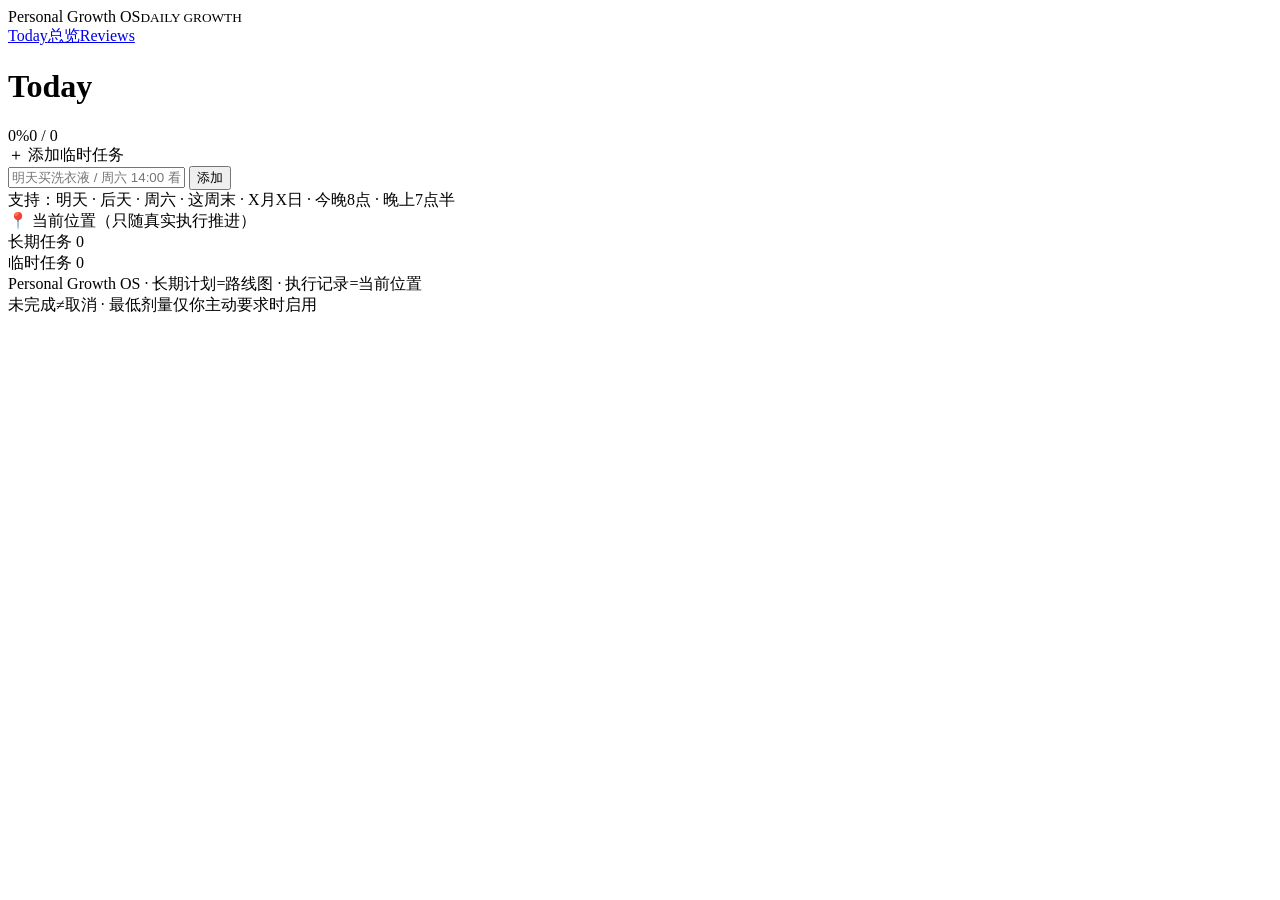
==== index.html @ 8c991cef "Add files via upload" ====
<!DOCTYPE html>
<html lang="zh-CN">
<head>
<meta charset="UTF-8">
<meta name="viewport" content="width=device-width,initial-scale=1.0,viewport-fit=cover">
<title>Today · Personal Growth OS</title>
<link rel="stylesheet" href="/static/style.css">
<link rel="manifest" href="/static/manifest.webmanifest">
<meta name="theme-color" content="#111827">
<link rel="apple-touch-icon" href="/static/icon-192.png">

<style>
@keyframes pop{0%{transform:translate(-50%,-50%) scale(.5);opacity:0}60%{transform:translate(-50%,-50%) scale(1.08)}100%{transform:translate(-50%,-50%) scale(1);opacity:1}}
</style>
</head>
<body>
<nav class="nav">
  <div class="logo">Personal Growth OS<small>DAILY GROWTH</small></div>
  <div class="tabs"><a href="/" class="on">Today</a><a href="/overview">总览</a><a href="/reviews">Reviews</a></div>
</nav>

<!-- 主界面（免登录，直接使用） -->
<div id="mainView" class="app">
  <div class="hero">
    <div class="date" id="dateStr"></div>
    <h1>Today</h1>
    <div class="bar"><i id="bar" style="width:0%"></i></div>
    <div class="pct"><span id="pct">0%</span><span id="cnt">0 / 0</span></div>
    <div class="nextup" id="nextup" style="display:none"></div>
  </div>

  <div class="addbox">
    <div class="label">＋ 添加临时任务</div>
    <div class="row">
      <input id="nlInput" placeholder="明天买洗衣液 / 周六 14:00 看房 / 周五之前改简历" autocomplete="off">
      <button onclick="addTask()">添加</button>
    </div>
    <div class="hint">支持：明天 · 后天 · 周六 · 这周末 · X月X日 · 今晚8点 · 晚上7点半</div>
  </div>

  <div class="where">
    <div class="wt">📍 当前位置（只随真实执行推进）</div>
    <div id="where"></div>
  </div>

  <div class="sec-title">长期任务 <span class="n" id="nLong">0</span></div>
  <div id="longTasks"></div>
  <div class="sec-title">临时任务 <span class="n" id="nTemp">0</span></div>
  <div id="tempTasks"></div>

  <footer>Personal Growth OS · 长期计划=路线图 · 执行记录=当前位置<br>未完成≠取消 · 最低剂量仅你主动要求时启用</footer>
</div>
<div class="toast" id="toast"></div>

<script>
const $=id=>document.getElementById(id);
const ST={pending:'⬜未开始',in_progress:'🟡进行中',completed:'✅已完成',postponed:'⏸️延期'};
const toast=m=>{const t=$('toast');t.textContent=m;t.classList.add('show');setTimeout(()=>t.classList.remove('show'),2500)};
const esc=s=>(s??'').toString().replace(/[&<>"]/g,c=>({'&':'&amp;','<':'&lt;','>':'&gt;','"':'&quot;'}[c]));

load();

async function load(){
  const r=await fetch('/api/today');const d=await r.json();
  window.__today=d.date;
  $('dateStr').textContent=fmtDate(d.date);
  $('bar').style.width=d.progress.pct+'%';
  $('pct').textContent=d.progress.pct+'% 今日进度';
  $('cnt').textContent=`${d.progress.done} / ${d.progress.total} 已完成`;
  const nu=d.nextup;
  $('nextup').style.display=nu?'':'none';
  if(nu)$('nextup').innerHTML='▸ 下一项：<b>'+esc(nu.title)+'</b>'+(nu.duration?' · 预计 '+nu.duration:'');

  $('where').innerHTML=d.plans.map(p=>{
    const hasPos = p.cur_week!=null||p.cur_topic||p.cur_unit;
    let pos=[];
    if(p.cur_week!=null)pos.push(p.id==='english'?'主题周'+p.cur_week:'Week '+p.cur_week);
    if(p.cur_day!=null)pos.push('Day '+p.cur_day);
    let line=pos.join(' · ');
    const f=p.cur_topic||p.cur_unit;if(f)line+=' —— '+esc(f);
    const cp=p.next_cp?`<div class="wr"><b>检查点</b><span>${esc(p.next_cp)}</span></div>`:'';
    // 日期区间 + 剩余天数
    let periodHtml='';
    const per=p.period;
    if(per&&per.end){
      const short=(s)=>s?s.slice(5):'';
      periodHtml=`<div class="wr"><b>周期</b><span>${short(per.start)} ~ ${short(per.end)} · 还剩 <b style="color:#fbbf24">${per.remaining}</b> 天</span></div>`;
    }
    if(!hasPos&&!periodHtml)return '';
    return `<div class="wr"><b>${esc(p.name)}</b><span>${line||'进行中'}</span></div>`+periodHtml+cp;
  }).join('')||'<div class="wr"><span>暂无进度</span></div>';

  const long=d.tasks.filter(t=>t.type==='long_term'),temp=d.tasks.filter(t=>t.type==='temporary');
  $('nLong').textContent=long.length;$('nTemp').textContent=temp.length;
  $('longTasks').innerHTML=long.map(t=>card(t)).join('')||'<div class="empty">今日无长期任务</div>';
  $('tempTasks').innerHTML=temp.map(t=>card(t)).join('')||'<div class="empty">暂无临时任务</div>';
  if(d.progress.total>0&&d.progress.done===d.progress.total)celebrate();
}

function card(t){
  // 今日
  const td=window.__today;
  // 状态标签
  const chips=[`<span class="st ${t.status}">${ST[t.status]}</span>`];
  if(t.plan_id)chips.push(`<span class="chip plan">${t.plan_id}</span>`);
  if(t.priority==='high')chips.push('<span class="chip warn">优先·检查点</span>');
  if(t.duration)chips.push(`<span class="chip">${t.duration}</span>`);
  if(t.scheduled)chips.push(`<span class="chip time">${t.scheduled}</span>`);
  if(t.due_date)chips.push(`<span class="chip due">截止 ${t.due_date}</span>`);
  if(t.level==='minimum')chips.push('<span class="chip lvl">🟡最低剂量</span>');
  // 红绿 + 数字
  let stateTag='';
  const doneCss = t.status==='completed';
  if(doneCss){
    const cd = t.completed_at ? t.completed_at.slice(0,10) : '';
    stateTag=`<span class="chip doneTag">✅ ${cd||'已完成'}</span>`;
  }else{
    // 计算拖了几天（原定日期到今天）
    let days=0;
    if(t.task_date&&td){
      const dd=new Date(t.task_date+'T00:00:00');
      const tt=new Date(td+'T00:00:00');
      days=Math.round((tt-dd)/86400000);
    }
    if(days<0)days=0;
    stateTag=days>0 ? `<span class="chip lateTag">🔴 已拖 ${days} 天</span>`
                     : `<span class="chip dueTag">今日待办</span>`;
  }
  chips.push(stateTag);
  let ops='';
  if(t.status==='pending')ops=`<button class="btn p" onclick="op('${t.id}','in_progress')">开始做</button><button class="btn g" onclick="op('${t.id}','completed')">完成</button><button class="btn w" onclick="op('${t.id}','postponed')">推迟</button>`;
  else if(t.status==='in_progress')ops=`<button class="btn g" onclick="op('${t.id}','completed')">完成</button><button class="btn w" onclick="op('${t.id}','postponed')">推迟</button>`;
  else if(t.status==='postponed')ops=`<button class="btn p" onclick="op('${t.id}','pending')">重新入队</button>`;
  if(t.status==='completed')ops=`<button class="btn" onclick="op('${t.id}','pending')">撤销完成</button>`;
  const borderCss = doneCss ? 'done' : (t.status==='postponed'?'late':'');
  return `<div class="task ${borderCss}"><div class="tt">${esc(t.title)}</div><div class="tm">${chips.join('')}</div>${t.notes?`<div class="tn">${esc(t.notes)}</div>`:''}<div class="ops">${ops}</div></div>`;
}

async function op(id,status){
  const r=await fetch(`/api/tasks/${id}/status`,{method:'POST',headers:{'Content-Type':'application/json'},body:JSON.stringify({status})});
  const d=await r.json();
  if(d.advanced)toast('✓ 已完成 · 当前位置已前移（明天从这里继续）');
  else toast('✓ 已更新');
  load();
}

async function addTask(){
  const v=$('nlInput').value.trim();if(!v)return;
  const r=await fetch('/api/task',{method:'POST',headers:{'Content-Type':'application/json'},body:JSON.stringify({text:v})});
  const d=await r.json();
  if(d.ok){const t=d.task;toast(`✓ 已添加：${t.title} ${t.task_date}`);$('nlInput').value='';load()}
  else toast('添加失败');
}
$('nlInput').addEventListener('keydown',e=>{if(e.key==='Enter')addTask()});

function fmtDate(s){const d=new Date(s+'T00:00:00');return `${d.getMonth()+1}月${d.getDate()}日 · 周${'日一二三四五六'[d.getDay()]}`}

/* ===== 🎉 全部完成庆祝特效 ===== */
const CHEERS=['该做的都落地了，剩下的时间理直气壮地休息','100% 完成率，这就是复利的样子','你今天赢过了昨天的自己','又向 IELTS 6.5 和 FAE 走近了一步','坚持的人不多，今天你是其中之一'];
function celebrate(){
  const cv=document.createElement('canvas');
  cv.width=innerWidth;cv.height=innerHeight;
  cv.style.cssText='position:fixed;inset:0;pointer-events:none;z-index:999';
  document.body.appendChild(cv);
  const cx=cv.getContext('2d');
  const colors=['#f7b731','#eb3b5a','#3867d6','#20bf6b','#8854d0','#fd9644'];
  const P=[];
  for(let i=0;i<130;i++)P.push({x:Math.random()*cv.width,y:-20-Math.random()*cv.height*.6,
    w:5+Math.random()*7,h:8+Math.random()*9,c:colors[i%colors.length],
    vy:2+Math.random()*3,vx:-1.5+Math.random()*3,r:Math.random()*Math.PI,vr:-.12+Math.random()*.24});
  const t0=performance.now();
  (function tick(t){
    cx.clearRect(0,0,cv.width,cv.height);
    P.forEach(p=>{p.x+=p.vx;p.y+=p.vy;p.vy+=.025;p.r+=p.vr;
      cx.save();cx.translate(p.x,p.y);cx.rotate(p.r);cx.fillStyle=p.c;
      cx.fillRect(-p.w/2,-p.h/2,p.w,p.h);cx.restore()});
    if(t-t0<4500)requestAnimationFrame(tick);else cv.remove();
  })(t0);
  const b=document.createElement('div');
  b.style.cssText='position:fixed;left:50%;top:36%;transform:translate(-50%,-50%);z-index:1000;background:linear-gradient(135deg,#111827,#1f2937);color:#fff;padding:24px 30px;border-radius:18px;text-align:center;box-shadow:0 12px 44px rgba(0,0,0,.45);animation:pop .55s;max-width:86vw;border:1px solid rgba(251,191,36,.4)';
  b.innerHTML='<div style="font-size:36px">🎉🏆</div>'
    +'<div style="font-size:21px;font-weight:800;color:#fbbf24;margin:8px 0 6px">今日全部完成！</div>'
    +'<div style="font-size:14px;color:#9ca3af;line-height:1.5">'+CHEERS[Math.floor(Math.random()*CHEERS.length)]+'</div>';
  document.body.appendChild(b);
  setTimeout(()=>{b.style.transition='opacity .7s';b.style.opacity=0;setTimeout(()=>b.remove(),750)},3800);
}
</script>
</body>
</html>
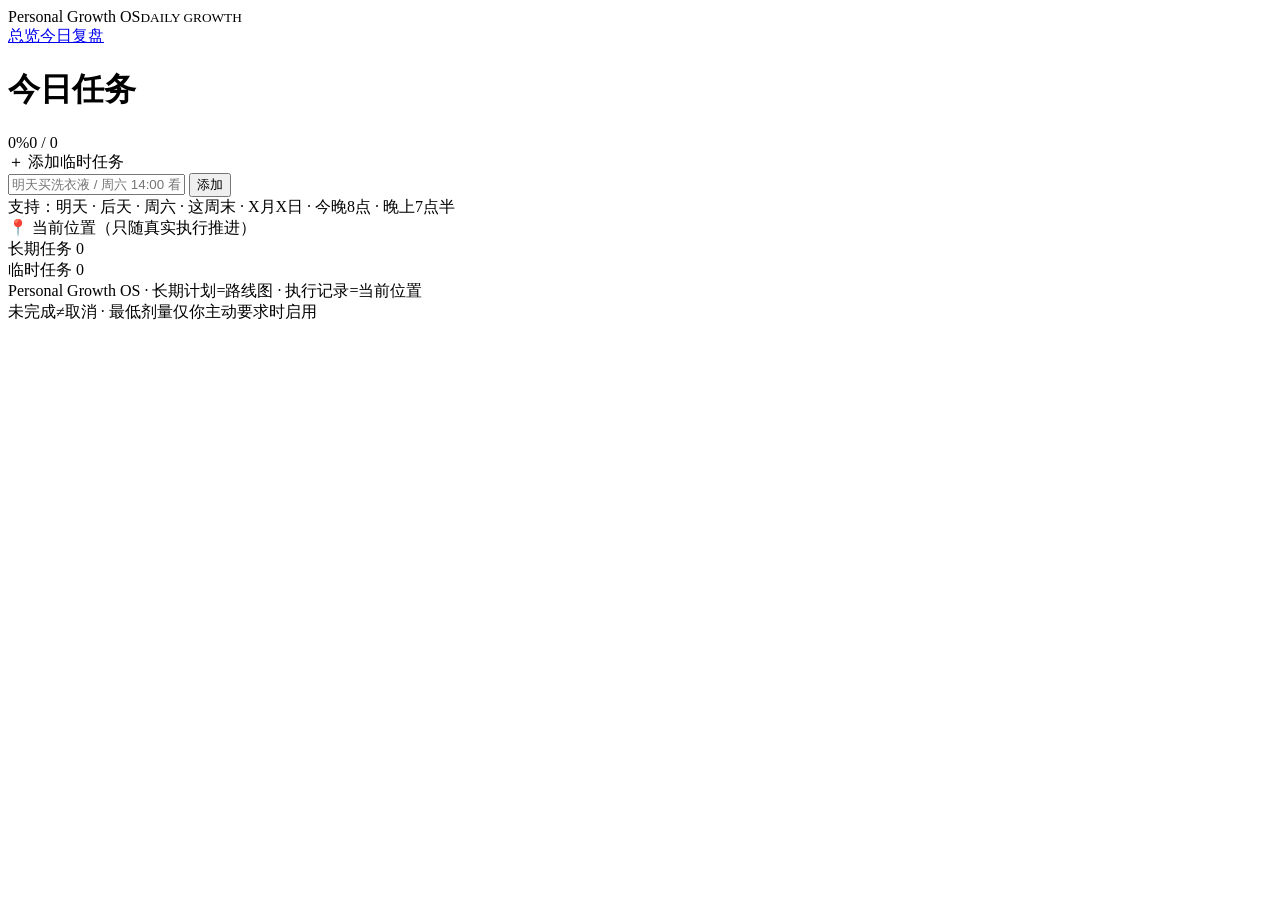
==== commit 4a16d552: "v5.1: deploy correct preview version (Chinese tabs, working overview, heatmap fix, ntfy workbuddynew" ====
--- a/index.html
+++ b/index.html
@@ -16,14 +16,14 @@
 <body>
 <nav class="nav">
   <div class="logo">Personal Growth OS<small>DAILY GROWTH</small></div>
-  <div class="tabs"><a href="/" class="on">Today</a><a href="/overview">总览</a><a href="/reviews">Reviews</a></div>
+  <div class="tabs"><a href="/overview">总览</a><a href="/" class="on">今日</a><a href="/reviews">复盘</a></div>
 </nav>
 
 <!-- 主界面（免登录，直接使用） -->
 <div id="mainView" class="app">
   <div class="hero">
     <div class="date" id="dateStr"></div>
-    <h1>Today</h1>
+    <h1>今日任务</h1>
     <div class="bar"><i id="bar" style="width:0%"></i></div>
     <div class="pct"><span id="pct">0%</span><span id="cnt">0 / 0</span></div>
     <div class="nextup" id="nextup" style="display:none"></div>
@@ -47,6 +47,9 @@
   <div id="longTasks"></div>
   <div class="sec-title">临时任务 <span class="n" id="nTemp">0</span></div>
   <div id="tempTasks"></div>
+
+  <div class="sec-title" id="postSec" style="display:none">已推迟 <span class="n" id="nPost">0</span></div>
+  <div id="postTasks"></div>
 
   <footer>Personal Growth OS · 长期计划=路线图 · 执行记录=当前位置<br>未完成≠取消 · 最低剂量仅你主动要求时启用</footer>
 </div>
@@ -79,12 +82,22 @@
     let line=pos.join(' · ');
     const f=p.cur_topic||p.cur_unit;if(f)line+=' —— '+esc(f);
     const cp=p.next_cp?`<div class="wr"><b>检查点</b><span>${esc(p.next_cp)}</span></div>`:'';
-    // 日期区间 + 剩余天数
+    const pd=p.postpone_days||0;
     let periodHtml='';
     const per=p.period;
     if(per&&per.end){
-      const short=(s)=>s?s.slice(5):'';
-      periodHtml=`<div class="wr"><b>周期</b><span>${short(per.start)} ~ ${short(per.end)} · 还剩 <b style="color:#fbbf24">${per.remaining}</b> 天</span></div>`;
+      // 周期（带年份）+ 剩余天数（含推迟欠账）+ 预计完成日期（顺延）
+      const todayObj=new Date(d.date+'T00:00:00');
+      const endObj=new Date(per.end+'T00:00:00');
+      let baseRemain=Math.round((endObj-todayObj)/86400000); if(baseRemain<0)baseRemain=0;
+      const expStr=shiftISO(per.end,pd);
+      const postTag=pd>0?` <b style="color:#dc2626">+${pd}</b>`:'';
+      periodHtml=`<div class="wr"><b>周期</b><span>${fmtISO(per.start)} ~ ${fmtISO(per.end)}</span></div>`
+        +`<div class="wr"><b>进度</b><span>还剩 <b>${baseRemain+pd}</b> 天${postTag} · 预计 ${expStr} 完成</span></div>`;
+      if(pd>0)periodHtml+=`<div class="wr"><b></b><span><button class="btn" onclick="clearPostpone('${p.id}')">清零欠账</button></span></div>`;
+    }else if(p.paused){
+      periodHtml=`<div class="wr"><b>状态</b><span>未启动 · 启动后按周期计算进度</span></div>`
+        +`<div class="wr"><b></b><span><button class="btn p" onclick="startFAE()">🚀 启动 ${esc(p.name)}</button></span></div>`;
     }
     if(!hasPos&&!periodHtml)return '';
     return `<div class="wr"><b>${esc(p.name)}</b><span>${line||'进行中'}</span></div>`+periodHtml+cp;
@@ -94,7 +107,27 @@
   $('nLong').textContent=long.length;$('nTemp').textContent=temp.length;
   $('longTasks').innerHTML=long.map(t=>card(t)).join('')||'<div class="empty">今日无长期任务</div>';
   $('tempTasks').innerHTML=temp.map(t=>card(t)).join('')||'<div class="empty">暂无临时任务</div>';
+
+  // 已推迟分区（不消失，红色区分；当天推迟可反悔，跨天延期不可撤销）
+  const post=d.postponed||[];
+  $('nPost').textContent=post.length;
+  $('postSec').style.display=post.length?'':'none';
+  $('postTasks').innerHTML=post.map(t=>card(t)).join('')||'';
   if(d.progress.total>0&&d.progress.done===d.progress.total)celebrate();
+}
+
+// 日期格式：YYYY/MM/DD
+function fmtISO(s){if(!s)return '';const d=new Date(s+'T00:00:00');const m=String(d.getMonth()+1).padStart(2,'0'),dd=String(d.getDate()).padStart(2,'0');return `${d.getFullYear()}/${m}/${dd}`;}
+// 日期 +N 天 → YYYY/MM/DD
+function shiftISO(s,n){if(!s)return '';const d=new Date(s+'T00:00:00');d.setDate(d.getDate()+n);const m=String(d.getMonth()+1).padStart(2,'0'),dd=String(d.getDate()).padStart(2,'0');return `${d.getFullYear()}/${m}/${dd}`;}
+
+async function clearPostpone(pid){
+  await fetch(`/api/plans/${pid}/clear_postpone`,{method:'POST'});
+  toast('✓ 欠账已清零，预计完成日期已回弹');load();
+}
+async function startFAE(){
+  const r=await fetch('/api/plans/fae/start',{method:'POST'});const d=await r.json();
+  if(d.ok){toast('🚀 FAE 已启动，今天起开始计算进度');load();}else toast('启动失败');
 }
 
 function card(t){
@@ -114,6 +147,8 @@
   if(doneCss){
     const cd = t.completed_at ? t.completed_at.slice(0,10) : '';
     stateTag=`<span class="chip doneTag">✅ ${cd||'已完成'}</span>`;
+  }else if(t.status==='postponed'){
+    stateTag=`<span class="chip lateTag">⏸ 已推迟</span>`;
   }else{
     // 计算拖了几天（原定日期到今天）
     let days=0;
@@ -130,7 +165,12 @@
   let ops='';
   if(t.status==='pending')ops=`<button class="btn p" onclick="op('${t.id}','in_progress')">开始做</button><button class="btn g" onclick="op('${t.id}','completed')">完成</button><button class="btn w" onclick="op('${t.id}','postponed')">推迟</button>`;
   else if(t.status==='in_progress')ops=`<button class="btn g" onclick="op('${t.id}','completed')">完成</button><button class="btn w" onclick="op('${t.id}','postponed')">推迟</button>`;
-  else if(t.status==='postponed')ops=`<button class="btn p" onclick="op('${t.id}','pending')">重新入队</button>`;
+  else if(t.status==='postponed'){
+    // 当天推迟可反悔（重新入队 -1）；跨天延期已成事实，不可撤销
+    ops = (t.postponed_at && t.postponed_at.slice(0,10)===window.__today)
+      ? `<button class="btn p" onclick="op('${t.id}','pending')">重新入队</button>`
+      : `<span class="chip" style="color:#b45309">跨天延期·不可撤销</span>`;
+  }
   if(t.status==='completed')ops=`<button class="btn" onclick="op('${t.id}','pending')">撤销完成</button>`;
   const borderCss = doneCss ? 'done' : (t.status==='postponed'?'late':'');
   return `<div class="task ${borderCss}"><div class="tt">${esc(t.title)}</div><div class="tm">${chips.join('')}</div>${t.notes?`<div class="tn">${esc(t.notes)}</div>`:''}<div class="ops">${ops}</div></div>`;
